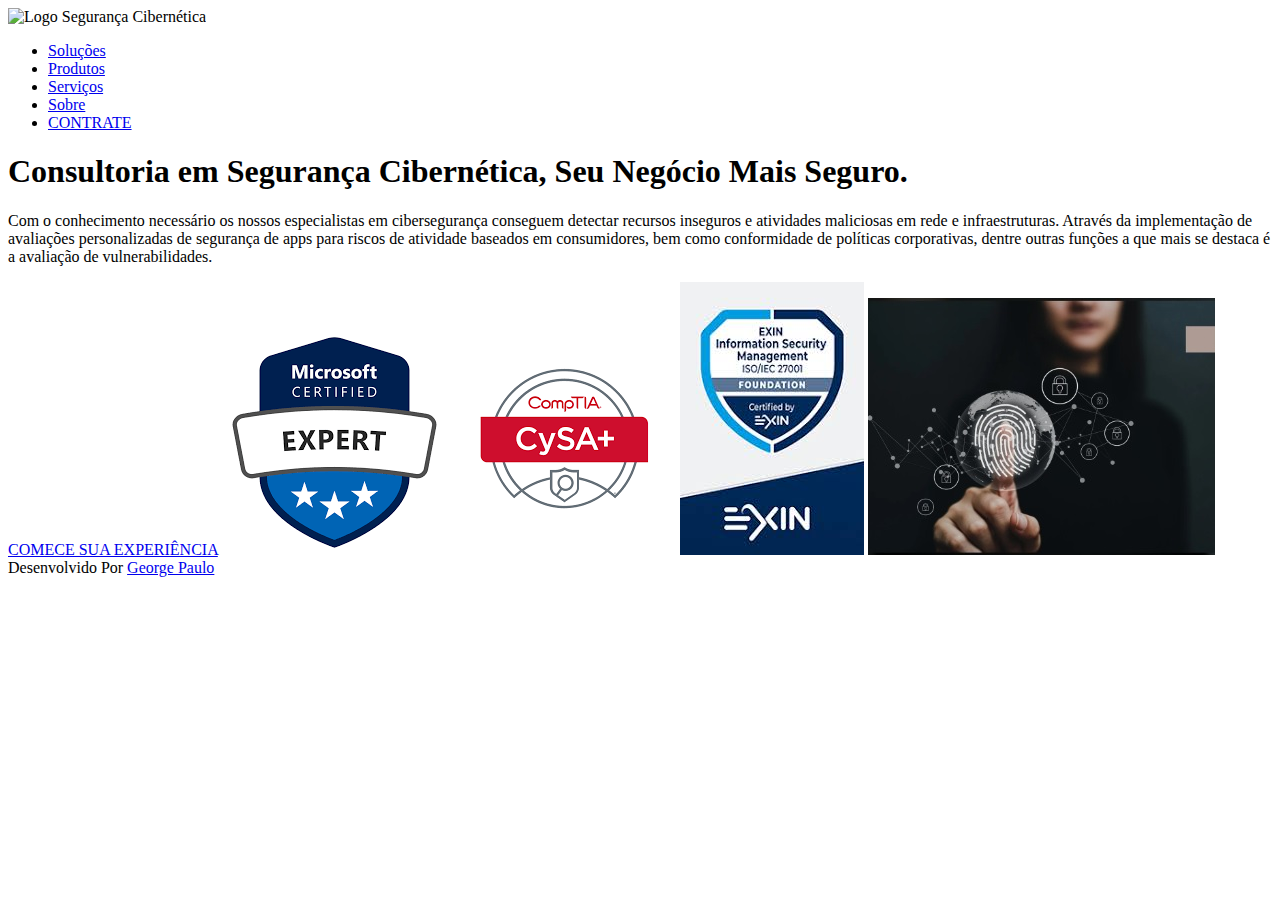
==== index.html @ 545a5374 "Site de consultoria de segurança da informação" ====
<!DOCTYPE html>
<html lang="pt-BR">
<head>
    <meta charset="UTF-8">
    <meta http-equiv="X-UA-Compatible" content="IE=edge">
    <meta name="viewport" content="width=device-width, initial-scale=1.0">
    <title>Consultoria em Segurança Cibernética</title>
</head>
<body>
    <header>
        <img src="_img/seguranca_cibernetica_postagem_logo.jpg" alt="Logo Segurança Cibernética">
        <nav>
            <ul>
                <li> <a href="solucoes.html">Soluções</a> </li>
                <li> <a href="produtos.html">Produtos</a> </li>
                <li> <a href="servicos.html">Serviços</a> </li>
                <li> <a href="sobre.html">Sobre</a> </li>
                <li> <a href="contrate.html">CONTRATE</a> </li>
            </ul>
        </nav>
   </header>
   <main> 
        <section>
            <h1>Consultoria em Segurança Cibernética, Seu Negócio Mais Seguro.</h1>
            <p>
                Com o conhecimento necessário os nossos especialistas em cibersegurança conseguem detectar recursos inseguros e atividades maliciosas em rede e infraestruturas. Através da implementação de avaliações personalizadas de segurança de apps para riscos de atividade baseados em consumidores, 
                bem como conformidade de políticas corporativas, dentre outras funções a que mais se destaca é a avaliação de vulnerabilidades.
            </p>
            <div>
                <a href="comece_sua_expe.html">COMECE SUA EXPERIÊNCIA</a>
                <img src="img/microsoft_certificacao.png" alt="Certificação Microsoft">
                <img src="img/comptia.png" alt="Cetificação Comptia+">
                <img src="img/exin.jpg" alt="Certificação EXIN">
                <img src="img/seguranca.jpg" alt="Imagem Simbolizando Segurança">
            </div>
        </section>
    </main>

<Footer>
    Desenvolvido Por <a href="sobre.html">George Paulo</a>
</Footer>
</body>
</html>
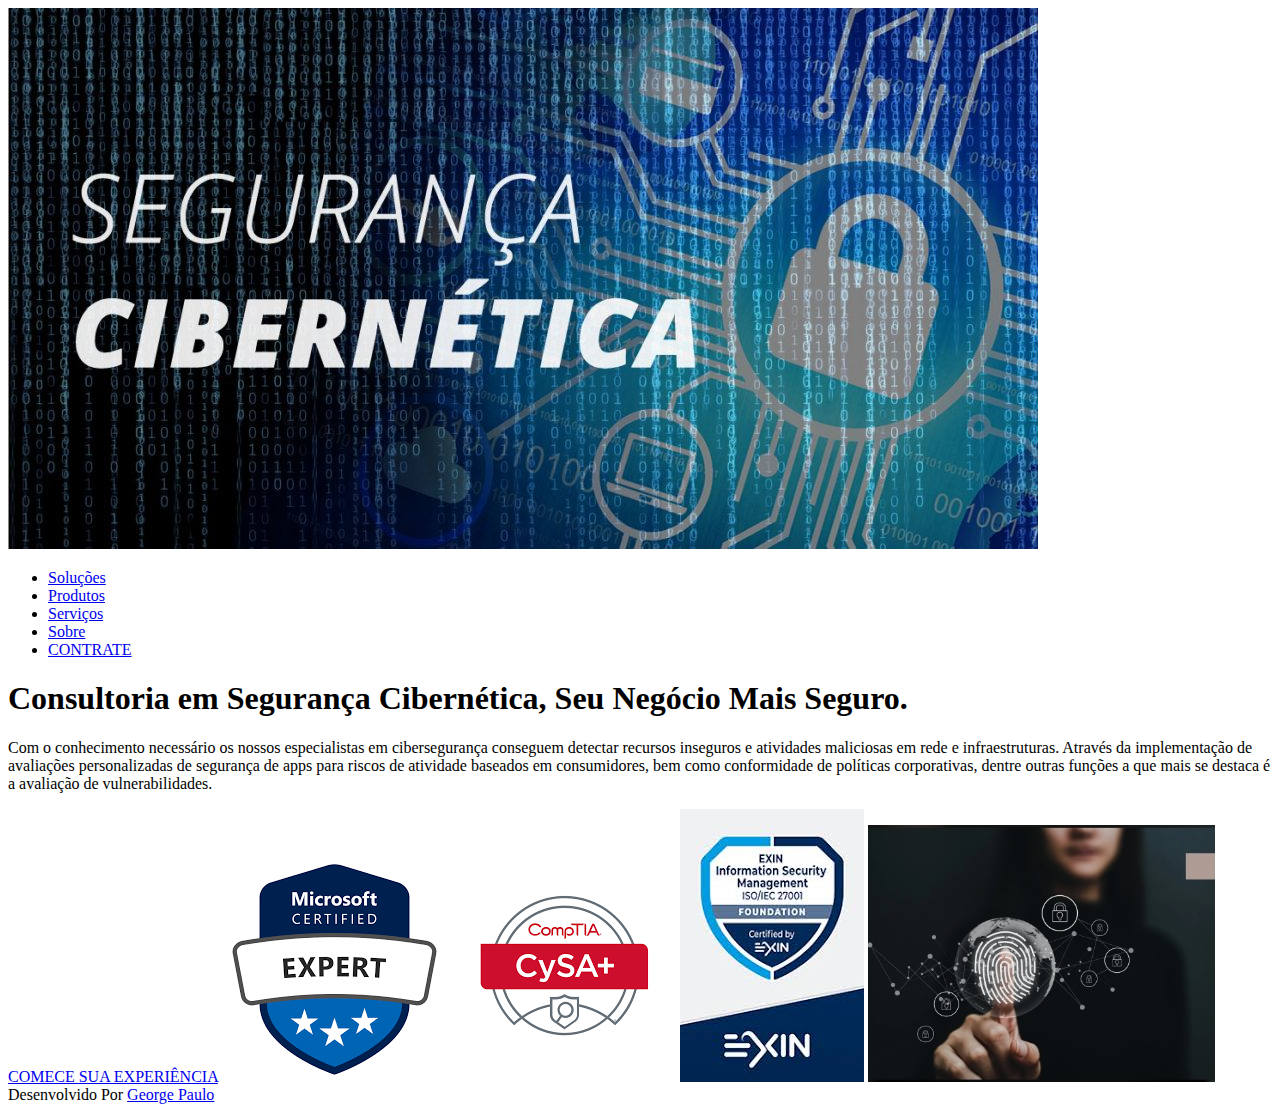
==== commit 34c8ce75: "Add files via upload" ====
--- a/index.html
+++ b/index.html
@@ -8,7 +8,7 @@
 </head>
 <body>
     <header>
-        <img src="_img/seguranca_cibernetica_postagem_logo.jpg" alt="Logo Segurança Cibernética">
+        <img src="img/seguranca_cibernetica_postagem_logo.jpg" alt="Logo Segurança Cibernética">
         <nav>
             <ul>
                 <li> <a href="solucoes.html">Soluções</a> </li>
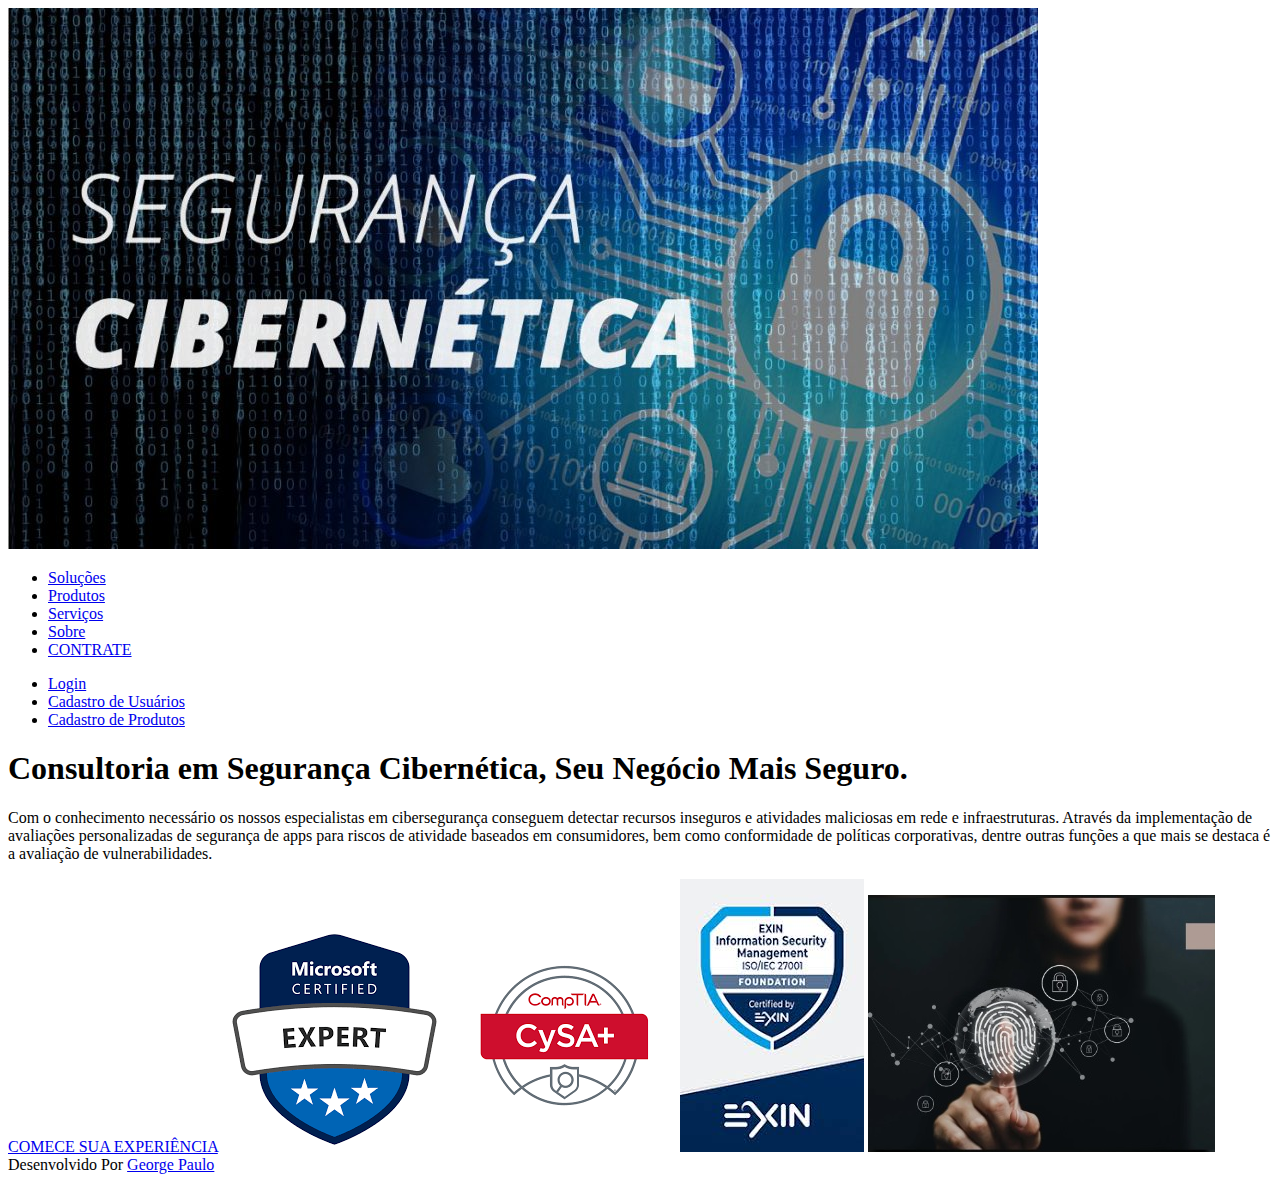
==== commit a8a197ec: "Adicionando páginas de administração" ====
--- a/index.html
+++ b/index.html
@@ -1,43 +1,53 @@
-<!DOCTYPE html>
-<html lang="pt-BR">
-<head>
-    <meta charset="UTF-8">
-    <meta http-equiv="X-UA-Compatible" content="IE=edge">
-    <meta name="viewport" content="width=device-width, initial-scale=1.0">
-    <title>Consultoria em Segurança Cibernética</title>
-</head>
-<body>
-    <header>
-        <img src="img/seguranca_cibernetica_postagem_logo.jpg" alt="Logo Segurança Cibernética">
-        <nav>
-            <ul>
-                <li> <a href="solucoes.html">Soluções</a> </li>
-                <li> <a href="produtos.html">Produtos</a> </li>
-                <li> <a href="servicos.html">Serviços</a> </li>
-                <li> <a href="sobre.html">Sobre</a> </li>
-                <li> <a href="contrate.html">CONTRATE</a> </li>
-            </ul>
-        </nav>
-   </header>
-   <main> 
-        <section>
-            <h1>Consultoria em Segurança Cibernética, Seu Negócio Mais Seguro.</h1>
-            <p>
-                Com o conhecimento necessário os nossos especialistas em cibersegurança conseguem detectar recursos inseguros e atividades maliciosas em rede e infraestruturas. Através da implementação de avaliações personalizadas de segurança de apps para riscos de atividade baseados em consumidores, 
-                bem como conformidade de políticas corporativas, dentre outras funções a que mais se destaca é a avaliação de vulnerabilidades.
-            </p>
-            <div>
-                <a href="comece_sua_expe.html">COMECE SUA EXPERIÊNCIA</a>
-                <img src="img/microsoft_certificacao.png" alt="Certificação Microsoft">
-                <img src="img/comptia.png" alt="Cetificação Comptia+">
-                <img src="img/exin.jpg" alt="Certificação EXIN">
-                <img src="img/seguranca.jpg" alt="Imagem Simbolizando Segurança">
-            </div>
+    <!DOCTYPE html>
+    <html lang="pt-BR">
+    <head>
+        <meta charset="UTF-8">
+        <meta http-equiv="X-UA-Compatible" content="IE=edge">
+        <meta name="viewport" content="width=device-width, initial-scale=1.0">
+        <title>Consultoria em Segurança Cibernética</title>
+    </head>
+    <body>
+        <header>
+            <img src="img/seguranca_cibernetica_postagem_logo.jpg" alt="Logo Segurança Cibernética">
+            <section>
+                <nav>
+                    <ul>
+                        <li> <a href="solucoes.html">Soluções</a> </li>
+                        <li> <a href="produtos.html">Produtos</a> </li>
+                        <li> <a href="servicos.html">Serviços</a> </li>
+                        <li> <a href="sobre.html">Sobre</a> </li>
+                        <li> <a href="contrate.html">CONTRATE</a> </li>
+                    </ul>
+                </nav>
+            </section>
+            <section>
+            <nav>
+                <ul>
+                    <li> <a href="admin/login.html">Login</a> </li>
+                    <li> <a href="admin/cadastro_usuarios.html">Cadastro de Usuários</a> </li>
+                    <li> <a href="admin/cadastro_produtos.html">Cadastro de Produtos</a> </li>
+                </ul>
+            </nav>
         </section>
-    </main>
-
-<Footer>
-    Desenvolvido Por <a href="sobre.html">George Paulo</a>
-</Footer>
-</body>
-</html>+        </header>
+    <main> 
+            <section>
+                <h1>Consultoria em Segurança Cibernética, Seu Negócio Mais Seguro.</h1>
+                <p>
+                    Com o conhecimento necessário os nossos especialistas em cibersegurança conseguem detectar recursos inseguros e atividades maliciosas em rede e infraestruturas. Através da implementação de avaliações personalizadas de segurança de apps para riscos de atividade baseados em consumidores, 
+                    bem como conformidade de políticas corporativas, dentre outras funções a que mais se destaca é a avaliação de vulnerabilidades.
+                </p>
+                <div>
+                    <a href="comece_sua_expe.html">COMECE SUA EXPERIÊNCIA</a>
+                    <img src="img/microsoft_certificacao.png" alt="Certificação Microsoft">
+                    <img src="img/comptia.png" alt="Cetificação Comptia+">
+                    <img src="img/exin.jpg" alt="Certificação EXIN">
+                    <img src="img/seguranca.jpg" alt="Imagem Simbolizando Segurança">
+                </div>
+            </section>
+        </main>
+    <Footer>
+        Desenvolvido Por <a href="sobre.html">George Paulo</a>
+    </Footer>
+    </body>
+    </html>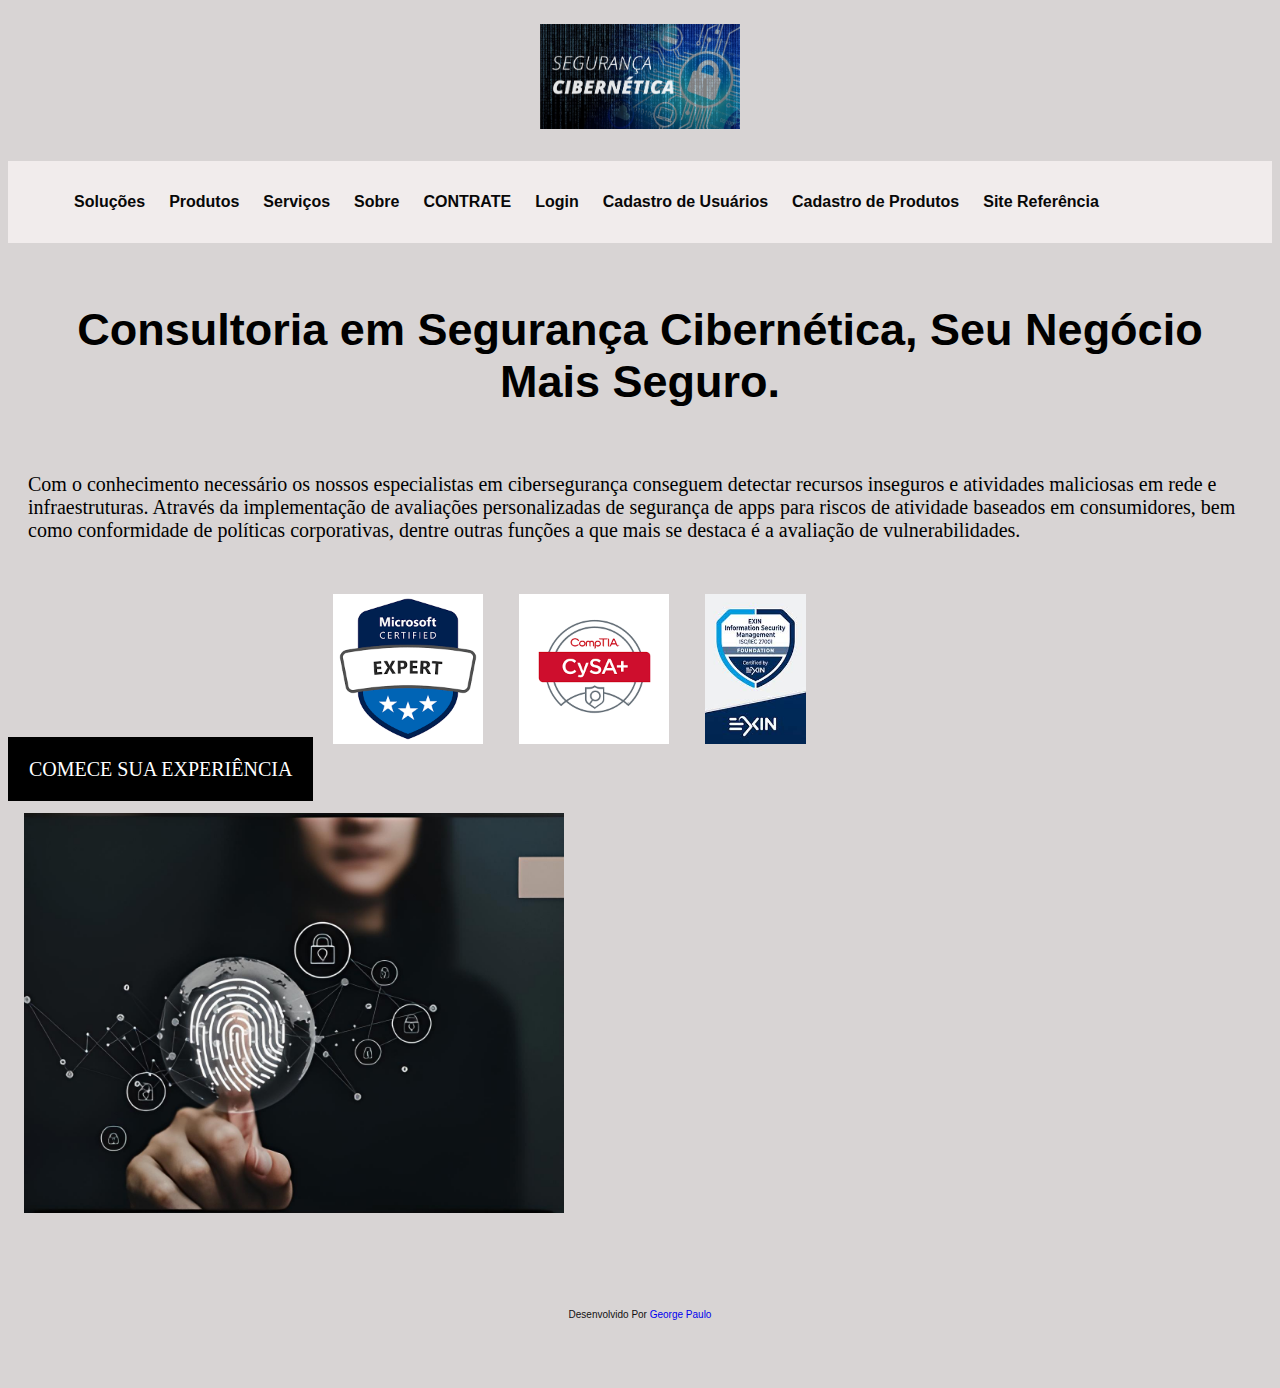
==== commit 4ac7a14c: "Atualização CSS 1.0" ====
--- a/index.html
+++ b/index.html
@@ -1,53 +1,56 @@
-    <!DOCTYPE html>
-    <html lang="pt-BR">
-    <head>
-        <meta charset="UTF-8">
-        <meta http-equiv="X-UA-Compatible" content="IE=edge">
-        <meta name="viewport" content="width=device-width, initial-scale=1.0">
-        <title>Consultoria em Segurança Cibernética</title>
-    </head>
-    <body>
-        <header>
-            <img src="img/seguranca_cibernetica_postagem_logo.jpg" alt="Logo Segurança Cibernética">
-            <section>
-                <nav>
-                    <ul>
-                        <li> <a href="solucoes.html">Soluções</a> </li>
-                        <li> <a href="produtos.html">Produtos</a> </li>
-                        <li> <a href="servicos.html">Serviços</a> </li>
-                        <li> <a href="sobre.html">Sobre</a> </li>
-                        <li> <a href="contrate.html">CONTRATE</a> </li>
-                    </ul>
-                </nav>
-            </section>
-            <section>
+<!DOCTYPE html>
+<html lang="pt-BR">
+
+<head>
+    <meta charset="UTF-8">
+    <meta http-equiv="X-UA-Compatible" content="IE=edge">
+    <meta name="viewport" content="width=device-width, initial-scale=1.0">
+    <title>Consultoria em Segurança Cibernética</title>
+    <link rel="stylesheet" href="css/customizacao.css">
+</head>
+
+<body class="background">
+    <header>
+        <img class="img_logo" src="img/seguranca_cibernetica_postagem_logo.jpg" alt="Logo Segurança Cibernética">
+        <section class="cabecalho">
             <nav>
                 <ul>
-                    <li> <a href="admin/login.html">Login</a> </li>
-                    <li> <a href="admin/cadastro_usuarios.html">Cadastro de Usuários</a> </li>
-                    <li> <a href="admin/cadastro_produtos.html">Cadastro de Produtos</a> </li>
+                    <a class="navegacao_cont" href="solucoes.html">Soluções</a>
+                    <a class="navegacao_cont" href="produtos.html">Produtos</a>
+                    <a class="navegacao_cont" href="servicos.html">Serviços</a>
+                    <a class="navegacao_cont" href="sobre.html">Sobre</a>
+                    <a class="navegacao_cont" href="contrate.html">CONTRATE</a>
+                    <a class="navegacao_cont" href="admin/login.html">Login</a>
+                    <a class="navegacao_cont" href="admin/cadastro_usuarios.html">Cadastro de Usuários</a>
+                    <a class="navegacao_cont" href="admin/cadastro_produtos.html">Cadastro de Produtos</a>
+                    <a class="navegacao_cont" target="_blank"
+                        href="https://www.oneit.com.br/seguranca-da-informacao/">Site Referência</a>
                 </ul>
             </nav>
         </section>
-        </header>
-    <main> 
-            <section>
-                <h1>Consultoria em Segurança Cibernética, Seu Negócio Mais Seguro.</h1>
-                <p>
-                    Com o conhecimento necessário os nossos especialistas em cibersegurança conseguem detectar recursos inseguros e atividades maliciosas em rede e infraestruturas. Através da implementação de avaliações personalizadas de segurança de apps para riscos de atividade baseados em consumidores, 
-                    bem como conformidade de políticas corporativas, dentre outras funções a que mais se destaca é a avaliação de vulnerabilidades.
-                </p>
-                <div>
-                    <a href="comece_sua_expe.html">COMECE SUA EXPERIÊNCIA</a>
-                    <img src="img/microsoft_certificacao.png" alt="Certificação Microsoft">
-                    <img src="img/comptia.png" alt="Cetificação Comptia+">
-                    <img src="img/exin.jpg" alt="Certificação EXIN">
-                    <img src="img/seguranca.jpg" alt="Imagem Simbolizando Segurança">
-                </div>
-            </section>
-        </main>
-    <Footer>
+    </header>
+    <main>
+        <section>
+            <h1 class="texto1">Consultoria em Segurança Cibernética, Seu Negócio Mais Seguro.</h1>
+            <p class="texto2">
+                Com o conhecimento necessário os nossos especialistas em cibersegurança conseguem detectar recursos
+                inseguros e atividades maliciosas em rede e infraestruturas. Através da implementação de avaliações
+                personalizadas de segurança de apps para riscos de atividade baseados em consumidores,
+                bem como conformidade de políticas corporativas, dentre outras funções a que mais se destaca é a
+                avaliação de vulnerabilidades.
+            </p>
+            <div>
+                <a class="comece_exp" href="comece_sua_expe.html">COMECE SUA EXPERIÊNCIA</a>
+                <img class="img_figura" src="img/microsoft_certificacao.png" alt="Certificação Microsoft">
+                <img class="img_figura" src="img/comptia.png" alt="Cetificação Comptia+">
+                <img class="img_figura" src="img/exin.jpg" alt="Certificação EXIN">
+                <img class="img_experiencia" src="img/seguranca.jpg" alt="Imagem Simbolizando Segurança">
+            </div>
+        </section>
+    </main>
+    <Footer class="texto3">
         Desenvolvido Por <a href="sobre.html">George Paulo</a>
     </Footer>
-    </body>
-    </html>+</body>
+
+</html>--- a/css/customizacao.css
+++ b/css/customizacao.css
@@ -0,0 +1,104 @@
+/* Plano de fundo em cinza */
+.background {
+    background-color: rgb(216, 212, 212);
+}
+
+/*Classe para manipular o cabeçalho*/
+.cabecalho {
+    margin: 1em 0;
+    background-color: rgb(241, 236, 236);
+    padding: 1em;
+}
+
+
+/*Classe para manipular conteúdo do menu de navegação*/
+.navegacao_cont {
+    margin: 1em 0;
+    padding: 10px;
+    color: rgb(8, 8, 8);
+    font-weight: bold;
+    text-decoration: none;
+    font-family: Verdana, sans-serif;
+}
+
+a {
+    text-decoration: none;
+}
+
+a:hover {
+    text-decoration: underline;
+}
+
+/*Classe para manipular a logo*/
+.img_logo {
+    text-align: center;
+    max-width: 200px;
+    max-height: 150px;
+    display: block;
+    margin-left: auto;
+    margin-right: auto;
+    padding: 1em;
+}
+
+/*Classe para manipular as figuras do corpo do site*/
+.img_figura {
+    margin: 1em 0;
+    max-width: 200px;
+    max-height: 150px;
+    width: auto;
+    height: auto;
+    padding: 1em;
+}
+
+/*Classe manipular a figura do lado do "comece sua experiência"*/
+.img_experiencia {
+    margin: 1em 0;
+    max-width: 600px;
+    max-height: 400px;
+    width: auto;
+    height: auto;
+    padding: 1em;
+}
+
+/*Classe manipular a textos*/
+.texto1 {
+    color: #000000;
+    font-family: Century, 'Franklin Gothic Medium', 'Arial Narrow', Arial, sans-serif;
+    font-size: 45px;
+    font-weight: bold;
+    text-align: center;
+    padding: 1em;
+    margin: auto;
+
+}
+
+.texto2 {
+    color: #000000;
+    font-family: Georgia, 'Times New Roman', Times, serif;
+    font-size: 20px;
+    text-align: left;
+    padding: 1em;
+    margin: auto;
+
+}
+
+/*Classe manipular a textos "comece sua experiência e contrate"*/
+.comece_exp {
+    font-size: 20px;
+    border: 1px solid #000000;
+    background-color: #000000;
+    color: #FFFFFF;
+    padding: 1em;
+    margin-bottom: 1em;
+
+}
+
+/*Classe manipular a textos "rodapé"*/
+.texto3 {
+    text-align: center;
+    color: #111010;
+    font-family: Verdana, Geneva, Tahoma, sans-serif;
+    font-size: 10px;
+    padding: 6em;
+    margin: 0;
+}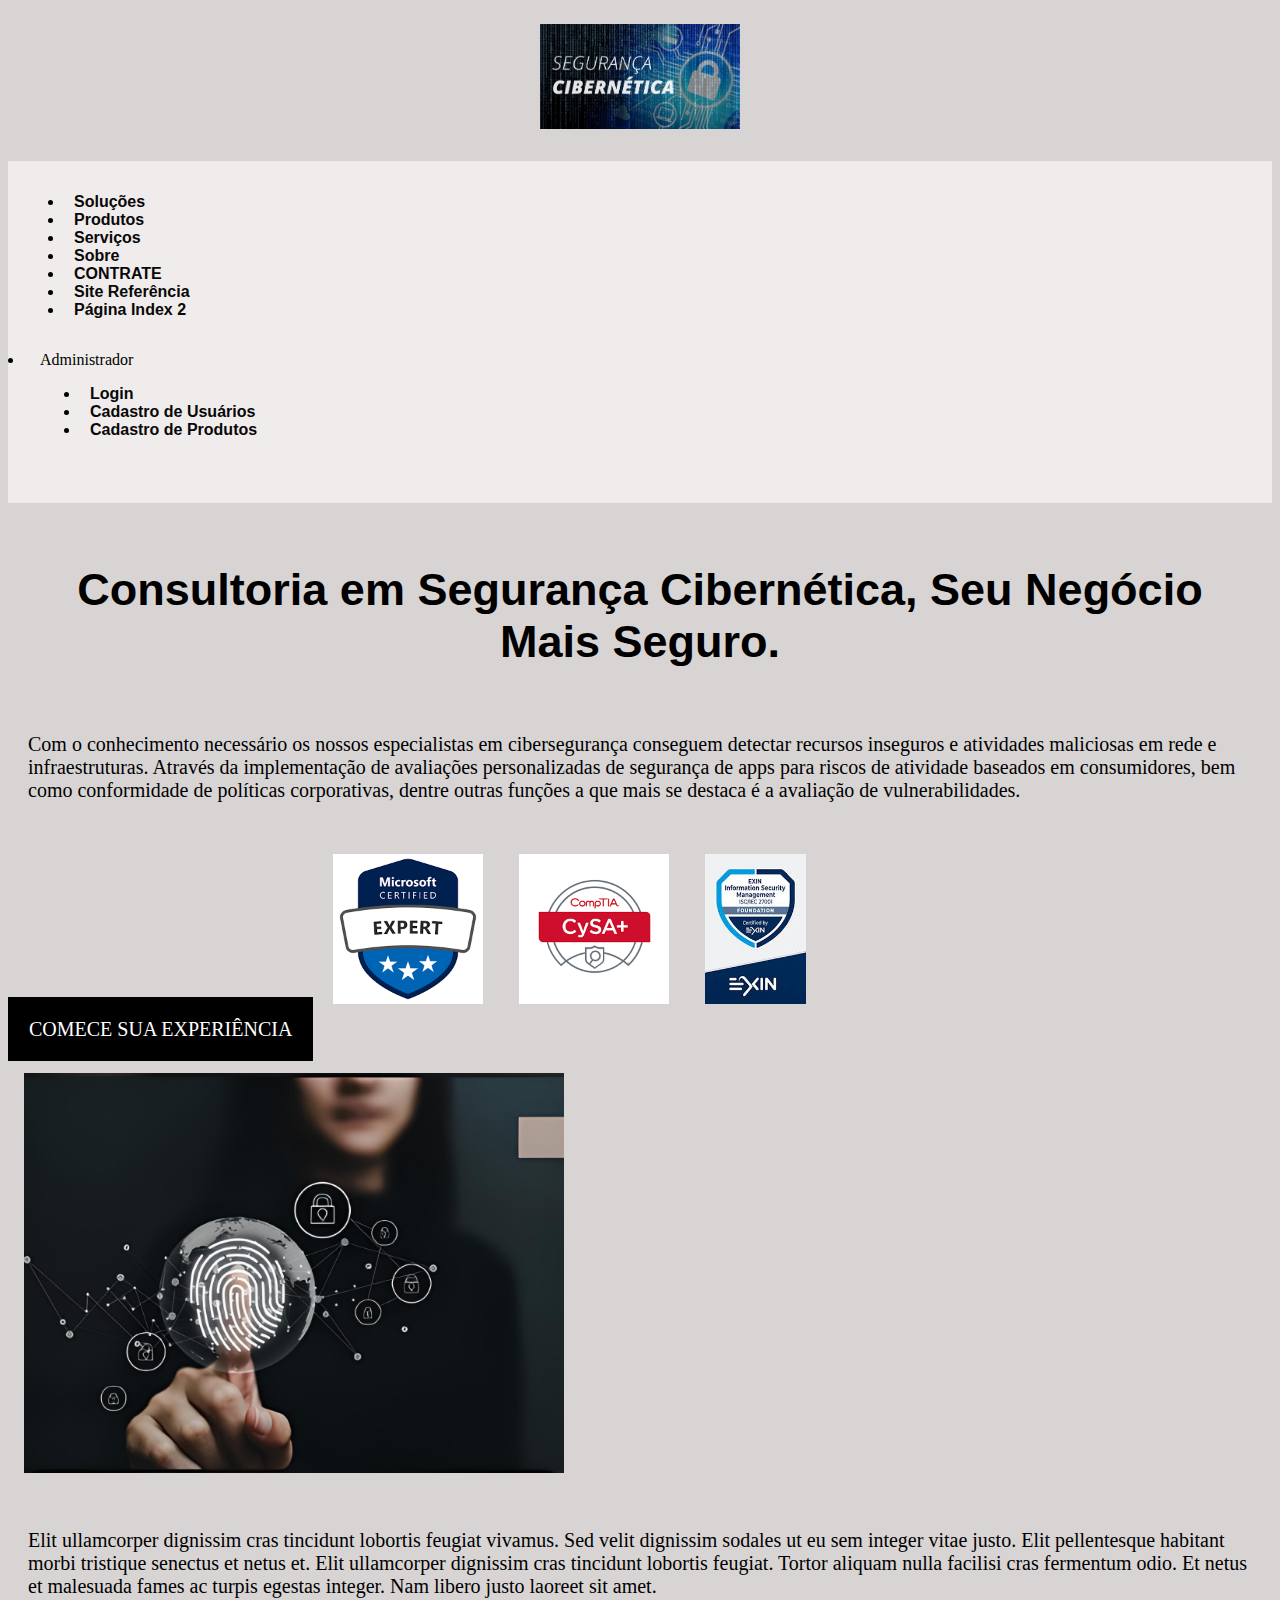
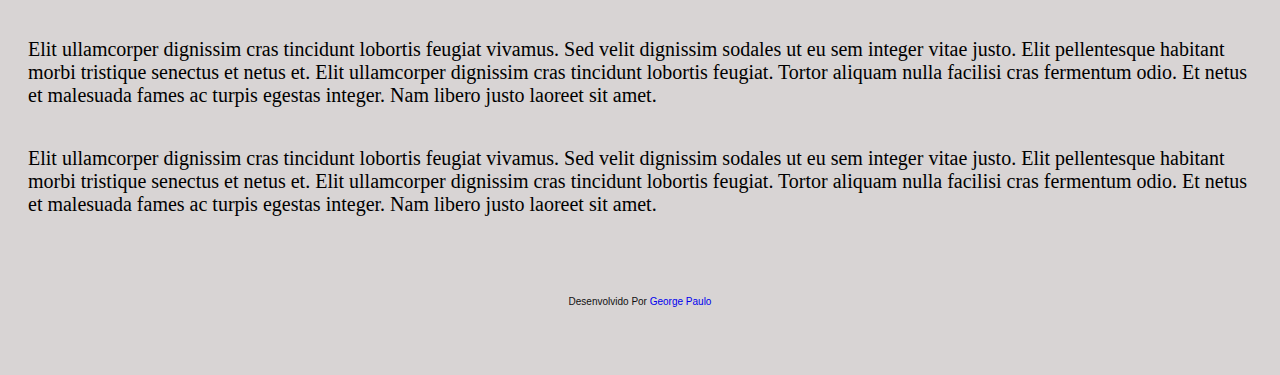
==== commit 46c37bc9: "Atualização com atividade da semana 06" ====
--- a/index.html
+++ b/index.html
@@ -15,22 +15,28 @@
         <section class="cabecalho">
             <nav>
                 <ul>
-                    <a class="navegacao_cont" href="solucoes.html">Soluções</a>
-                    <a class="navegacao_cont" href="produtos.html">Produtos</a>
-                    <a class="navegacao_cont" href="servicos.html">Serviços</a>
-                    <a class="navegacao_cont" href="sobre.html">Sobre</a>
-                    <a class="navegacao_cont" href="contrate.html">CONTRATE</a>
-                    <a class="navegacao_cont" href="admin/login.html">Login</a>
-                    <a class="navegacao_cont" href="admin/cadastro_usuarios.html">Cadastro de Usuários</a>
-                    <a class="navegacao_cont" href="admin/cadastro_produtos.html">Cadastro de Produtos</a>
-                    <a class="navegacao_cont" target="_blank"
-                        href="https://www.oneit.com.br/seguranca-da-informacao/">Site Referência</a>
+                    <li><a class="navegacao_cont" href="solucoes.html">Soluções</a></li>
+                    <li><a class="navegacao_cont" href="produtos.html">Produtos</a></li>
+                    <li><a class="navegacao_cont" href="servicos.html">Serviços</a></li>
+                    <li><a class="navegacao_cont" href="sobre.html">Sobre</a></li>
+                    <li><a class="navegacao_cont" href="contrate.html">CONTRATE</a></li>
+                    <li><a class="navegacao_cont" target="_blank" href="https://www.oneit.com.br/seguranca-da-informacao/">Site Referência</a></li>
+                    <li><a class="navegacao_cont" href="index2.html">Página Index 2</a></li> 
                 </ul>
+                <li class="cabecalho">
+                    Administrador
+                    <ul>    
+                        <li><a class="navegacao_cont" href="admin/login.html">Login</a></li>
+                        <li><a class="navegacao_cont" href="admin/cadastro_usuarios.html">Cadastro de Usuários</a></li>
+                        <li><a class="navegacao_cont" href="admin/cadastro_produtos.html">Cadastro de Produtos</a></li>
+                          
+                    </ul>
+                </li>
             </nav>
         </section>
     </header>
     <main>
-        <section>
+        <section class="exibicao">
             <h1 class="texto1">Consultoria em Segurança Cibernética, Seu Negócio Mais Seguro.</h1>
             <p class="texto2">
                 Com o conhecimento necessário os nossos especialistas em cibersegurança conseguem detectar recursos
@@ -47,6 +53,23 @@
                 <img class="img_experiencia" src="img/seguranca.jpg" alt="Imagem Simbolizando Segurança">
             </div>
         </section>
+<section class="exibicao">
+    <article>    
+           <p class="texto2">
+            Elit ullamcorper dignissim cras tincidunt lobortis feugiat vivamus. Sed velit dignissim sodales ut eu sem integer vitae justo. Elit pellentesque habitant morbi tristique senectus et netus et. Elit ullamcorper dignissim cras tincidunt lobortis feugiat. Tortor aliquam nulla facilisi cras fermentum odio. Et netus et malesuada fames ac turpis egestas integer. Nam libero justo laoreet sit amet.
+            </p>
+       </article>
+    <article>    
+        <p class="texto2">
+        Elit ullamcorper dignissim cras tincidunt lobortis feugiat vivamus. Sed velit dignissim sodales ut eu sem integer vitae justo. Elit pellentesque habitant morbi tristique senectus et netus et. Elit ullamcorper dignissim cras tincidunt lobortis feugiat. Tortor aliquam nulla facilisi cras fermentum odio. Et netus et malesuada fames ac turpis egestas integer. Nam libero justo laoreet sit amet.
+        </p>
+    </article>     
+    <article>  
+    <p class="texto2">
+        Elit ullamcorper dignissim cras tincidunt lobortis feugiat vivamus. Sed velit dignissim sodales ut eu sem integer vitae justo. Elit pellentesque habitant morbi tristique senectus et netus et. Elit ullamcorper dignissim cras tincidunt lobortis feugiat. Tortor aliquam nulla facilisi cras fermentum odio. Et netus et malesuada fames ac turpis egestas integer. Nam libero justo laoreet sit amet.
+        </p>
+    </article>    
+ </section>
     </main>
     <Footer class="texto3">
         Desenvolvido Por <a href="sobre.html">George Paulo</a>
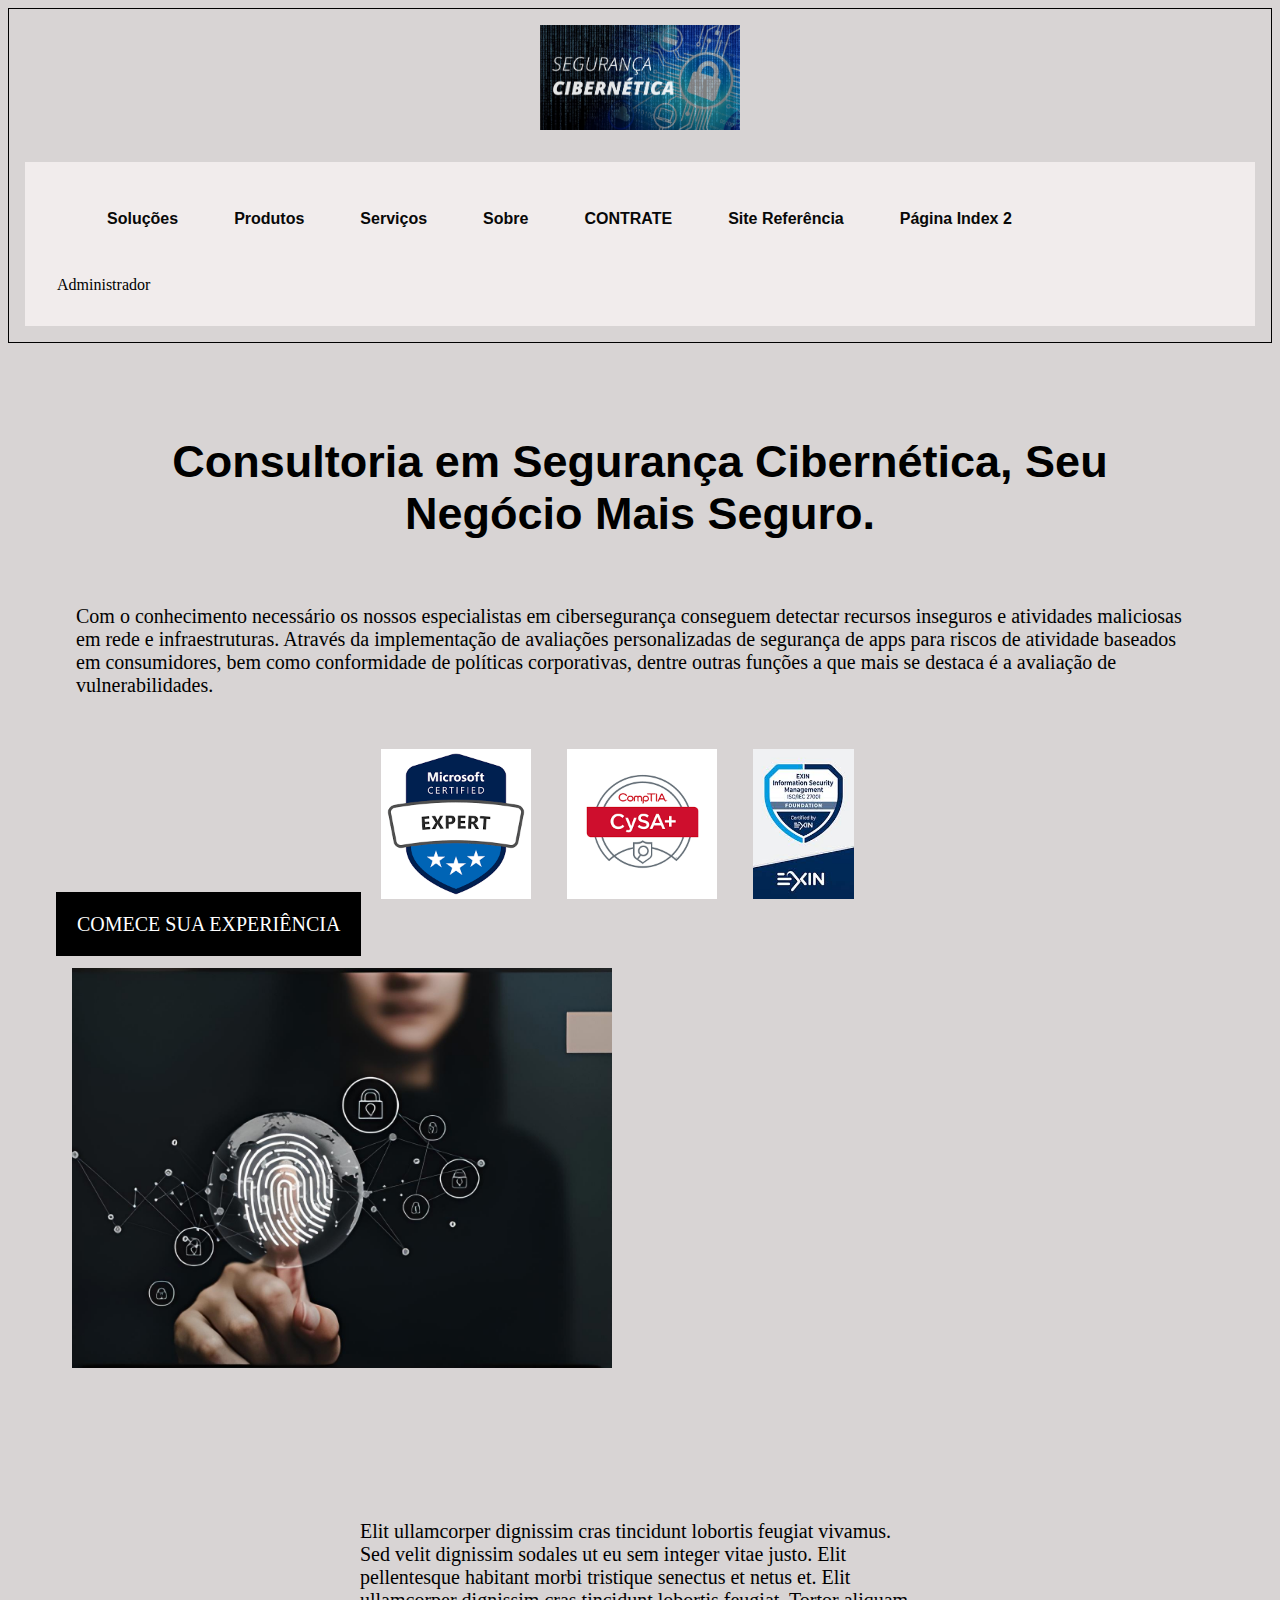
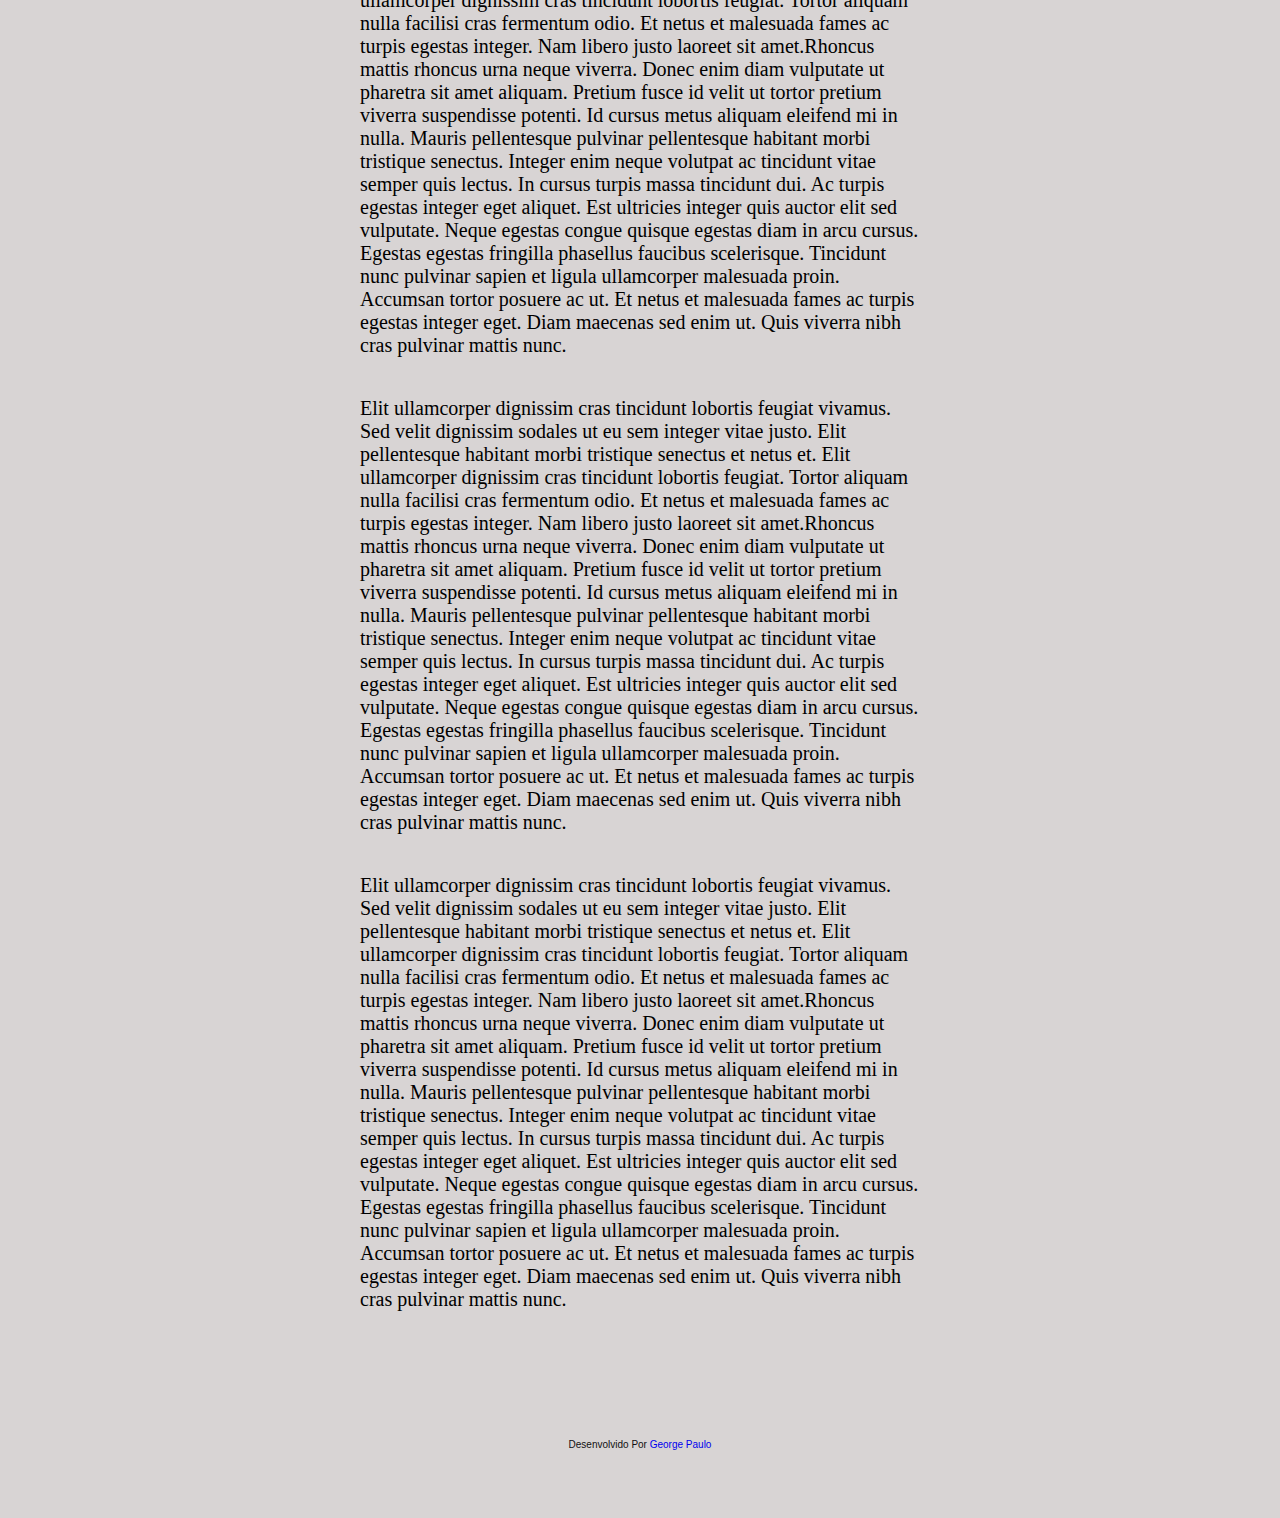
==== commit a660821d: "Add files via upload" ====
--- a/index.html
+++ b/index.html
@@ -20,16 +20,17 @@
                     <li><a class="navegacao_cont" href="servicos.html">Serviços</a></li>
                     <li><a class="navegacao_cont" href="sobre.html">Sobre</a></li>
                     <li><a class="navegacao_cont" href="contrate.html">CONTRATE</a></li>
-                    <li><a class="navegacao_cont" target="_blank" href="https://www.oneit.com.br/seguranca-da-informacao/">Site Referência</a></li>
-                    <li><a class="navegacao_cont" href="index2.html">Página Index 2</a></li> 
+                    <li><a class="navegacao_cont" target="_blank"
+                            href="https://www.oneit.com.br/seguranca-da-informacao/">Site Referência</a></li>
+                    <li><a class="navegacao_cont" href="index2.html">Página Index 2</a></li>
                 </ul>
-                <li class="cabecalho">
+                <li>
                     Administrador
-                    <ul>    
+                    <ul>
                         <li><a class="navegacao_cont" href="admin/login.html">Login</a></li>
                         <li><a class="navegacao_cont" href="admin/cadastro_usuarios.html">Cadastro de Usuários</a></li>
                         <li><a class="navegacao_cont" href="admin/cadastro_produtos.html">Cadastro de Produtos</a></li>
-                          
+
                     </ul>
                 </li>
             </nav>
@@ -53,23 +54,59 @@
                 <img class="img_experiencia" src="img/seguranca.jpg" alt="Imagem Simbolizando Segurança">
             </div>
         </section>
-<section class="exibicao">
-    <article>    
-           <p class="texto2">
-            Elit ullamcorper dignissim cras tincidunt lobortis feugiat vivamus. Sed velit dignissim sodales ut eu sem integer vitae justo. Elit pellentesque habitant morbi tristique senectus et netus et. Elit ullamcorper dignissim cras tincidunt lobortis feugiat. Tortor aliquam nulla facilisi cras fermentum odio. Et netus et malesuada fames ac turpis egestas integer. Nam libero justo laoreet sit amet.
-            </p>
-       </article>
-    <article>    
-        <p class="texto2">
-        Elit ullamcorper dignissim cras tincidunt lobortis feugiat vivamus. Sed velit dignissim sodales ut eu sem integer vitae justo. Elit pellentesque habitant morbi tristique senectus et netus et. Elit ullamcorper dignissim cras tincidunt lobortis feugiat. Tortor aliquam nulla facilisi cras fermentum odio. Et netus et malesuada fames ac turpis egestas integer. Nam libero justo laoreet sit amet.
-        </p>
-    </article>     
-    <article>  
-    <p class="texto2">
-        Elit ullamcorper dignissim cras tincidunt lobortis feugiat vivamus. Sed velit dignissim sodales ut eu sem integer vitae justo. Elit pellentesque habitant morbi tristique senectus et netus et. Elit ullamcorper dignissim cras tincidunt lobortis feugiat. Tortor aliquam nulla facilisi cras fermentum odio. Et netus et malesuada fames ac turpis egestas integer. Nam libero justo laoreet sit amet.
-        </p>
-    </article>    
- </section>
+        <section class="exibicao">
+            <article>
+                <p class="texto2">
+                    Elit ullamcorper dignissim cras tincidunt lobortis feugiat vivamus. Sed velit dignissim sodales ut
+                    eu sem integer vitae justo. Elit pellentesque habitant morbi tristique senectus et netus et. Elit
+                    ullamcorper dignissim cras tincidunt lobortis feugiat. Tortor aliquam nulla facilisi cras fermentum
+                    odio. Et netus et malesuada fames ac turpis egestas integer. Nam libero justo laoreet sit
+                    amet.Rhoncus mattis rhoncus urna neque viverra. Donec enim diam vulputate ut pharetra sit amet
+                    aliquam. Pretium fusce id velit ut tortor pretium viverra suspendisse potenti. Id cursus metus
+                    aliquam eleifend mi in nulla. Mauris pellentesque pulvinar pellentesque habitant morbi tristique
+                    senectus. Integer enim neque volutpat ac tincidunt vitae semper quis lectus. In cursus turpis massa
+                    tincidunt dui. Ac turpis egestas integer eget aliquet. Est ultricies integer quis auctor elit sed
+                    vulputate. Neque egestas congue quisque egestas diam in arcu cursus. Egestas egestas fringilla
+                    phasellus faucibus scelerisque. Tincidunt nunc pulvinar sapien et ligula ullamcorper malesuada
+                    proin. Accumsan tortor posuere ac ut. Et netus et malesuada fames ac turpis egestas integer eget.
+                    Diam maecenas sed enim ut. Quis viverra nibh cras pulvinar mattis nunc.
+                </p>
+            </article>
+            <article>
+                <p class="texto2">
+                    Elit ullamcorper dignissim cras tincidunt lobortis feugiat vivamus. Sed velit dignissim sodales ut
+                    eu sem integer vitae justo. Elit pellentesque habitant morbi tristique senectus et netus et. Elit
+                    ullamcorper dignissim cras tincidunt lobortis feugiat. Tortor aliquam nulla facilisi cras fermentum
+                    odio. Et netus et malesuada fames ac turpis egestas integer. Nam libero justo laoreet sit
+                    amet.Rhoncus mattis rhoncus urna neque viverra. Donec enim diam vulputate ut pharetra sit amet
+                    aliquam. Pretium fusce id velit ut tortor pretium viverra suspendisse potenti. Id cursus metus
+                    aliquam eleifend mi in nulla. Mauris pellentesque pulvinar pellentesque habitant morbi tristique
+                    senectus. Integer enim neque volutpat ac tincidunt vitae semper quis lectus. In cursus turpis massa
+                    tincidunt dui. Ac turpis egestas integer eget aliquet. Est ultricies integer quis auctor elit sed
+                    vulputate. Neque egestas congue quisque egestas diam in arcu cursus. Egestas egestas fringilla
+                    phasellus faucibus scelerisque. Tincidunt nunc pulvinar sapien et ligula ullamcorper malesuada
+                    proin. Accumsan tortor posuere ac ut. Et netus et malesuada fames ac turpis egestas integer eget.
+                    Diam maecenas sed enim ut. Quis viverra nibh cras pulvinar mattis nunc.
+                </p>
+            </article>
+            <article>
+                <p class="texto2">
+                    Elit ullamcorper dignissim cras tincidunt lobortis feugiat vivamus. Sed velit dignissim sodales ut
+                    eu sem integer vitae justo. Elit pellentesque habitant morbi tristique senectus et netus et. Elit
+                    ullamcorper dignissim cras tincidunt lobortis feugiat. Tortor aliquam nulla facilisi cras fermentum
+                    odio. Et netus et malesuada fames ac turpis egestas integer. Nam libero justo laoreet sit
+                    amet.Rhoncus mattis rhoncus urna neque viverra. Donec enim diam vulputate ut pharetra sit amet
+                    aliquam. Pretium fusce id velit ut tortor pretium viverra suspendisse potenti. Id cursus metus
+                    aliquam eleifend mi in nulla. Mauris pellentesque pulvinar pellentesque habitant morbi tristique
+                    senectus. Integer enim neque volutpat ac tincidunt vitae semper quis lectus. In cursus turpis massa
+                    tincidunt dui. Ac turpis egestas integer eget aliquet. Est ultricies integer quis auctor elit sed
+                    vulputate. Neque egestas congue quisque egestas diam in arcu cursus. Egestas egestas fringilla
+                    phasellus faucibus scelerisque. Tincidunt nunc pulvinar sapien et ligula ullamcorper malesuada
+                    proin. Accumsan tortor posuere ac ut. Et netus et malesuada fames ac turpis egestas integer eget.
+                    Diam maecenas sed enim ut. Quis viverra nibh cras pulvinar mattis nunc.
+                </p>
+            </article>
+        </section>
     </main>
     <Footer class="texto3">
         Desenvolvido Por <a href="sobre.html">George Paulo</a>
--- a/css/customizacao.css
+++ b/css/customizacao.css
@@ -1,25 +1,62 @@
+/* Variáveis para mudança de cores */
+:root {
+    --cor1: rgb(216, 212, 212);
+    --cor2: rgb(241, 236, 236);
+    --cor3: rgb(8, 8, 8);
+    --cor4: #000000;
+    --cor5: #FFFFFF;
+    --cor6: #111010;
+}
+
 /* Plano de fundo em cinza */
 .background {
-    background-color: rgb(216, 212, 212);
+    background-color: var(--cor1);
 }
 
 /*Classe para manipular o cabeçalho*/
-.cabecalho {
-    margin: 1em 0;
-    background-color: rgb(241, 236, 236);
-    padding: 1em;
+
+header {
+    position: sticky;
+    border: 1px solid;
+    top: 0;
 }
 
+.cabecalho {
+    margin: 1em;
+    background-color: var(--cor2);
+    padding: 1em;
+    position: sticky;
+}
+
+nav {
+    position: sticky;
+    background-color: var(--cor2)
+}
 
 /*Classe para manipular conteúdo do menu de navegação*/
 .navegacao_cont {
     margin: 1em 0;
     padding: 10px;
-    color: rgb(8, 8, 8);
+    color: var(--cor3);
     font-weight: bold;
     text-decoration: none;
     font-family: Verdana, sans-serif;
 }
+
+nav li {
+    display: inline-block;
+    padding: 1em;
+}
+
+nav li ul {
+    display: none;
+}
+
+nav li:hover ul {
+    display: block;
+    position: absolute;
+}
+
 
 a {
     text-decoration: none;
@@ -62,7 +99,7 @@
 
 /*Classe manipular a textos*/
 .texto1 {
-    color: #000000;
+    color: var(--cor4);
     font-family: Century, 'Franklin Gothic Medium', 'Arial Narrow', Arial, sans-serif;
     font-size: 45px;
     font-weight: bold;
@@ -73,7 +110,7 @@
 }
 
 .texto2 {
-    color: #000000;
+    color: var(--cor4);
     font-family: Georgia, 'Times New Roman', Times, serif;
     font-size: 20px;
     text-align: left;
@@ -85,9 +122,9 @@
 /*Classe manipular a textos "comece sua experiência e contrate"*/
 .comece_exp {
     font-size: 20px;
-    border: 1px solid #000000;
-    background-color: #000000;
-    color: #FFFFFF;
+    border: 1px solid var(--cor4);
+    background-color: var(--cor4);
+    color: var(--cor5);
     padding: 1em;
     margin-bottom: 1em;
 
@@ -96,9 +133,22 @@
 /*Classe manipular a textos "rodapé"*/
 .texto3 {
     text-align: center;
-    color: #111010;
+    color: var(--cor6);
     font-family: Verdana, Geneva, Tahoma, sans-serif;
     font-size: 10px;
     padding: 6em;
     margin: 0;
+}
+
+/*Classe para alterar o modo de exbição*/
+.exibicao {
+    display: flex;
+    flex-wrap: wrap;
+    justify-content: center;
+    padding: 3em;
+    margin: 0;
+}
+
+article {
+    max-width: 600px;
 }